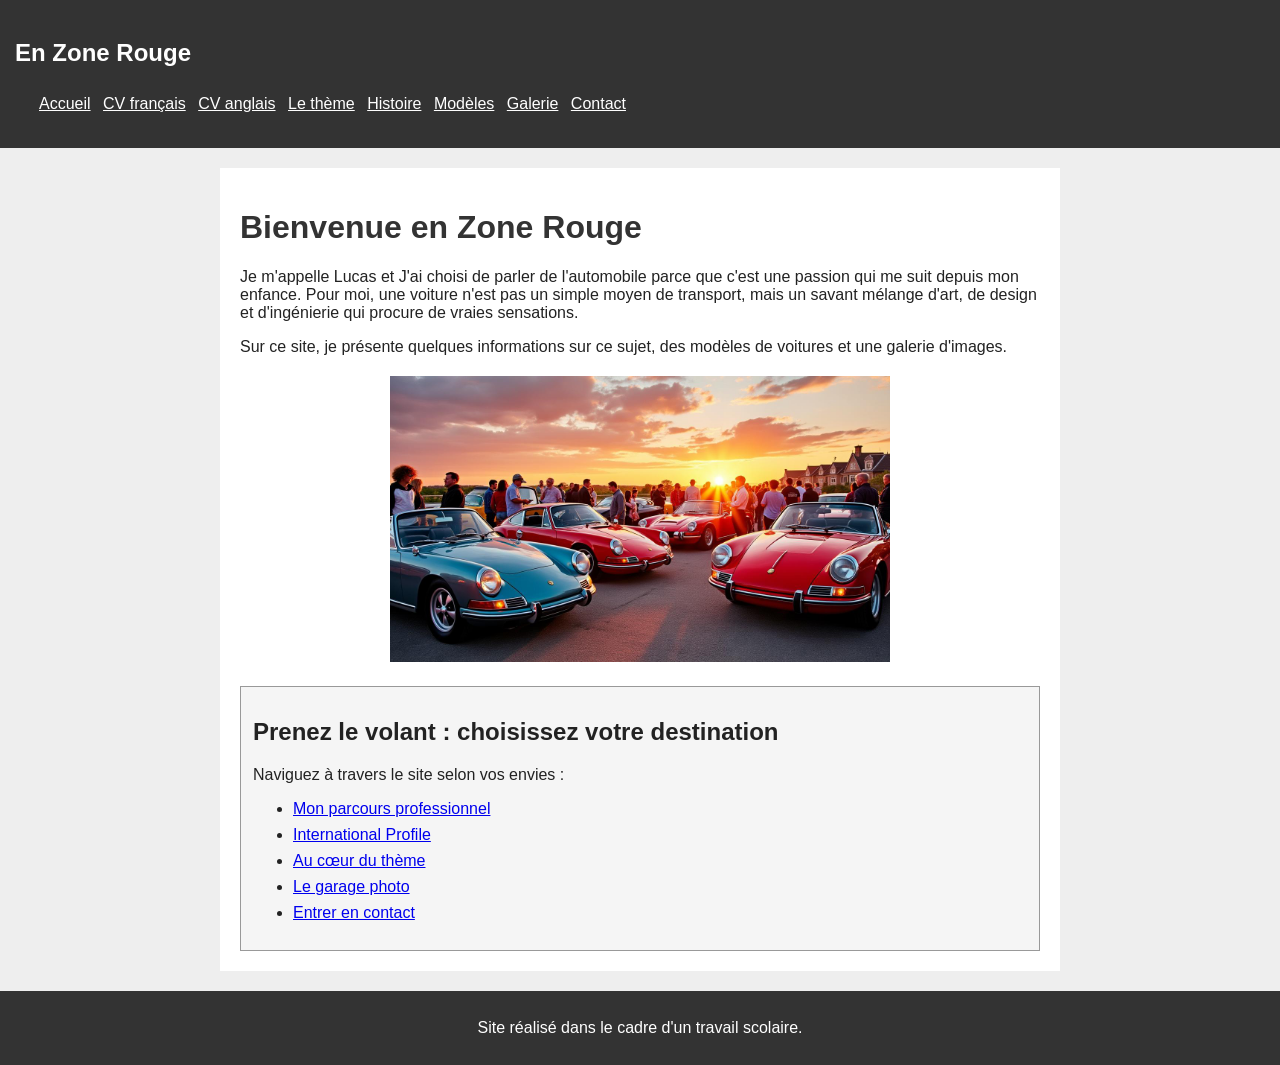
==== HTML/index.html @ 487442eb "Ajout des drapeaux dans les CV pour définir la langue du CV (exemple : La France pour le CV français" ====
<!DOCTYPE html>
<!-- Fichier : index.html | Rôle : page d’accueil du site automobile. -->
<html lang="fr">

<head>
  <!-- Informations de la page et lien vers la feuille de style commune. -->
  <meta charset="UTF-8">
  <title>Accueil | En Zone Rouge</title>
  <link rel="stylesheet" href="../CSS/index.css">
</head>

<body>
  <!-- En-tête visible : nom du site et menu de navigation. -->
  <header class="site-header">
    <p class="site-name">En Zone Rouge</p>
    <nav>
      <ul class="menu">
        <li><a href="index.html">Accueil</a></li>
        <li><a href="CV_FR.html">CV français</a></li>
        <li><a href="CV_EN.html">CV anglais</a></li>
        <li><a href="theme.html">Le thème</a></li>
        <li><a href="histoire.html">Histoire</a></li>
        <li><a href="modeles.html">Modèles</a></li>
        <li><a href="galerie.html">Galerie</a></li>
        <li><a href="contact.html">Contact</a></li>
      </ul>
    </nav>
  </header>

  <main>
    <h1>Bienvenue en Zone Rouge</h1>
    <p>Je m'appelle Lucas et J'ai choisi de parler de l'automobile parce que c'est une passion qui me suit depuis mon
      enfance. Pour moi, une voiture n'est pas un simple moyen de transport, mais un savant mélange d'art, de design et
      d'ingénierie qui procure de vraies sensations.</p>
    <p>Sur ce site, je présente quelques informations sur ce sujet, des modèles de voitures et une galerie d'images.</p>

    <!-- Illustration locale : le texte alternatif décrit l’image. -->
    <figure class="feature-image">
      <img src="../IMG/voitures.png" alt="Rassemblement de voitures anciennes et modernes">
    </figure>

    <section class="panel">
      <h2>Prenez le volant : choisissez votre destination</h2>
      <p>Naviguez à travers le site selon vos envies :</p>
      <ul class="home-links">
        <li><a href="CV_FR.html">Mon parcours professionnel</a></li>
        <li><a href="CV_EN.html">International Profile</a></li>
        <li><a href="theme.html">Au cœur du thème</a></li>
        <li><a href="galerie.html">Le garage photo</a></li>
        <li><a href="contact.html">Entrer en contact</a></li>
      </ul>
    </section>
  </main>

  <!-- Pied de page : courte mention sur le projet. -->
  <footer class="site-footer">
    <p>Site réalisé dans le cadre d'un travail scolaire.</p>
  </footer>
</body>

</html>
---- CSS/index.css ----
/*
  Fichier : index.css
  Rôle : mise en forme de la page d’accueil.
*/

body {
  margin: 0;
  background-color: #eeeeee;
  color: #222222;
  font-family: Arial, sans-serif;
}

.site-header {
  padding: 15px;
  background-color: #333333;
  color: white;
}

.site-name {
  font-size: 24px;
  font-weight: bold;
}

.menu {
  padding-left: 20px;
}

.menu li {
  display: inline-block;
  margin: 4px;
}

.menu a {
  color: white;
}

main {
  max-width: 800px;
  margin: 20px auto;
  padding: 20px;
  background-color: white;
}

h1 {
  color: #333333;
}

.feature-image {
  max-width: 500px;
  margin: 20px auto;
}

.feature-image img {
  width: 100%;
}

.panel {
  padding: 12px;
  border: 1px solid #999999;
  background-color: #f5f5f5;
}

.home-links li {
  margin: 8px 0;
}

.site-footer {
  padding: 12px;
  background-color: #333333;
  color: white;
  text-align: center;
}
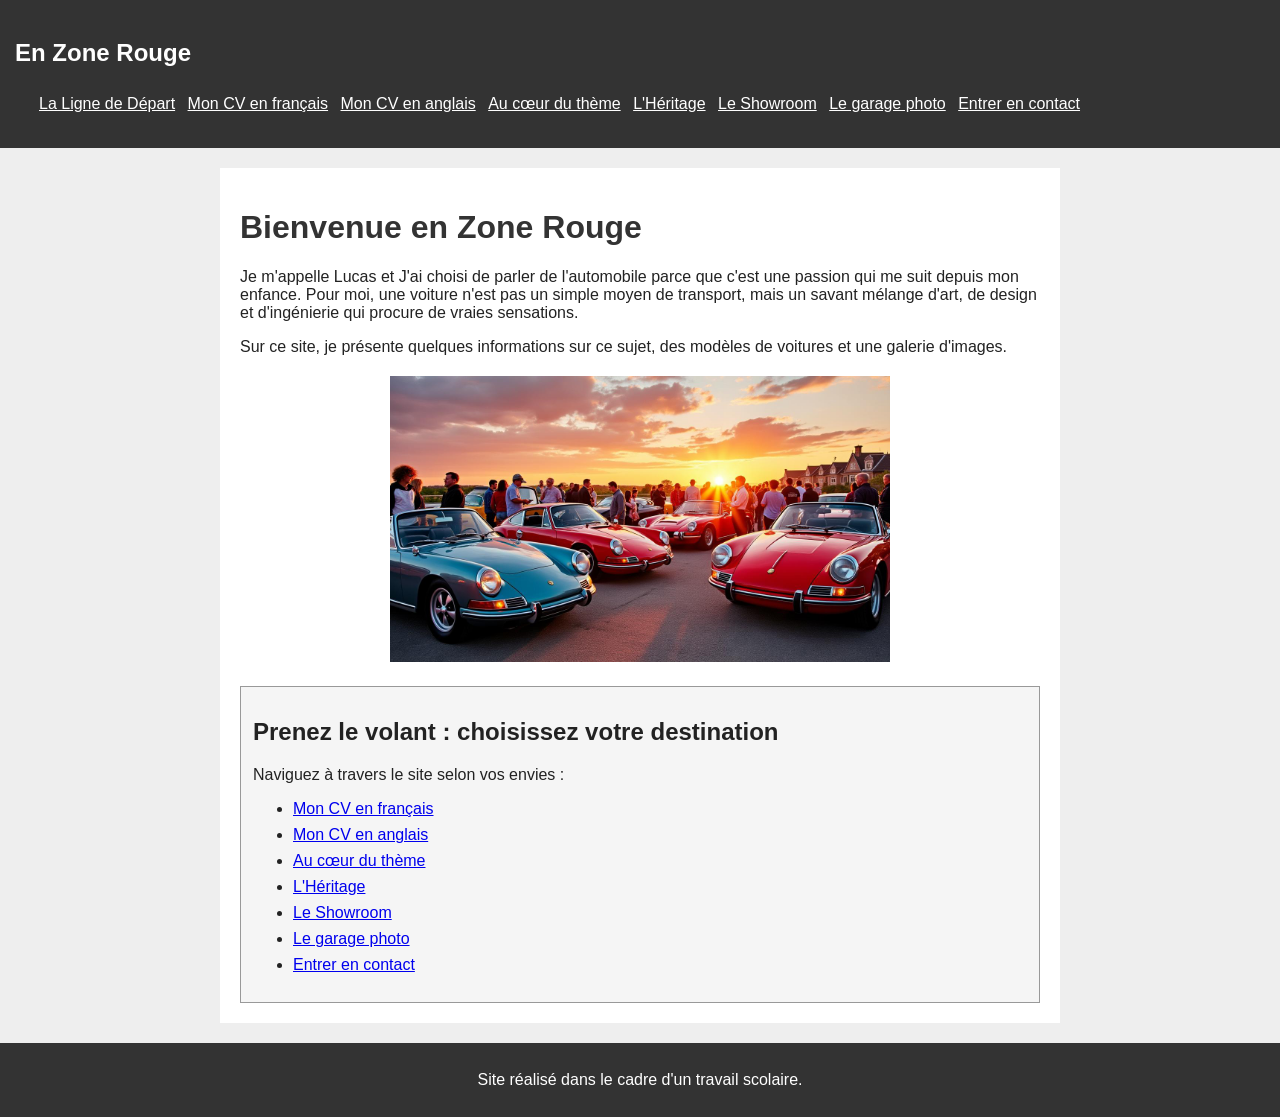
==== commit 07e0028f: "Modification des titres des liens." ====
--- a/HTML/index.html
+++ b/HTML/index.html
@@ -5,7 +5,7 @@
 <head>
   <!-- Informations de la page et lien vers la feuille de style commune. -->
   <meta charset="UTF-8">
-  <title>Accueil | En Zone Rouge</title>
+  <title>La Ligne de Départ | En Zone Rouge</title>
   <link rel="stylesheet" href="../CSS/index.css">
 </head>
 
@@ -15,14 +15,14 @@
     <p class="site-name">En Zone Rouge</p>
     <nav>
       <ul class="menu">
-        <li><a href="index.html">Accueil</a></li>
-        <li><a href="CV_FR.html">CV français</a></li>
-        <li><a href="CV_EN.html">CV anglais</a></li>
-        <li><a href="theme.html">Le thème</a></li>
-        <li><a href="histoire.html">Histoire</a></li>
-        <li><a href="modeles.html">Modèles</a></li>
-        <li><a href="galerie.html">Galerie</a></li>
-        <li><a href="contact.html">Contact</a></li>
+        <li><a href="index.html">La Ligne de Départ</a></li>
+        <li><a href="CV_FR.html">Mon CV en français</a></li>
+        <li><a href="CV_EN.html">Mon CV en anglais</a></li>
+        <li><a href="theme.html">Au cœur du thème</a></li>
+        <li><a href="histoire.html">L'Héritage</a></li>
+        <li><a href="modeles.html">Le Showroom</a></li>
+        <li><a href="galerie.html">Le garage photo</a></li>
+        <li><a href="contact.html">Entrer en contact</a></li>
       </ul>
     </nav>
   </header>
@@ -43,9 +43,11 @@
       <h2>Prenez le volant : choisissez votre destination</h2>
       <p>Naviguez à travers le site selon vos envies :</p>
       <ul class="home-links">
-        <li><a href="CV_FR.html">Mon parcours professionnel</a></li>
-        <li><a href="CV_EN.html">International Profile</a></li>
+        <li><a href="CV_FR.html">Mon CV en français</a></li>
+        <li><a href="CV_EN.html">Mon CV en anglais</a></li>
         <li><a href="theme.html">Au cœur du thème</a></li>
+        <li><a href="histoire.html">L'Héritage</a></li>
+        <li><a href="modeles.html">Le Showroom</a></li>
         <li><a href="galerie.html">Le garage photo</a></li>
         <li><a href="contact.html">Entrer en contact</a></li>
       </ul>
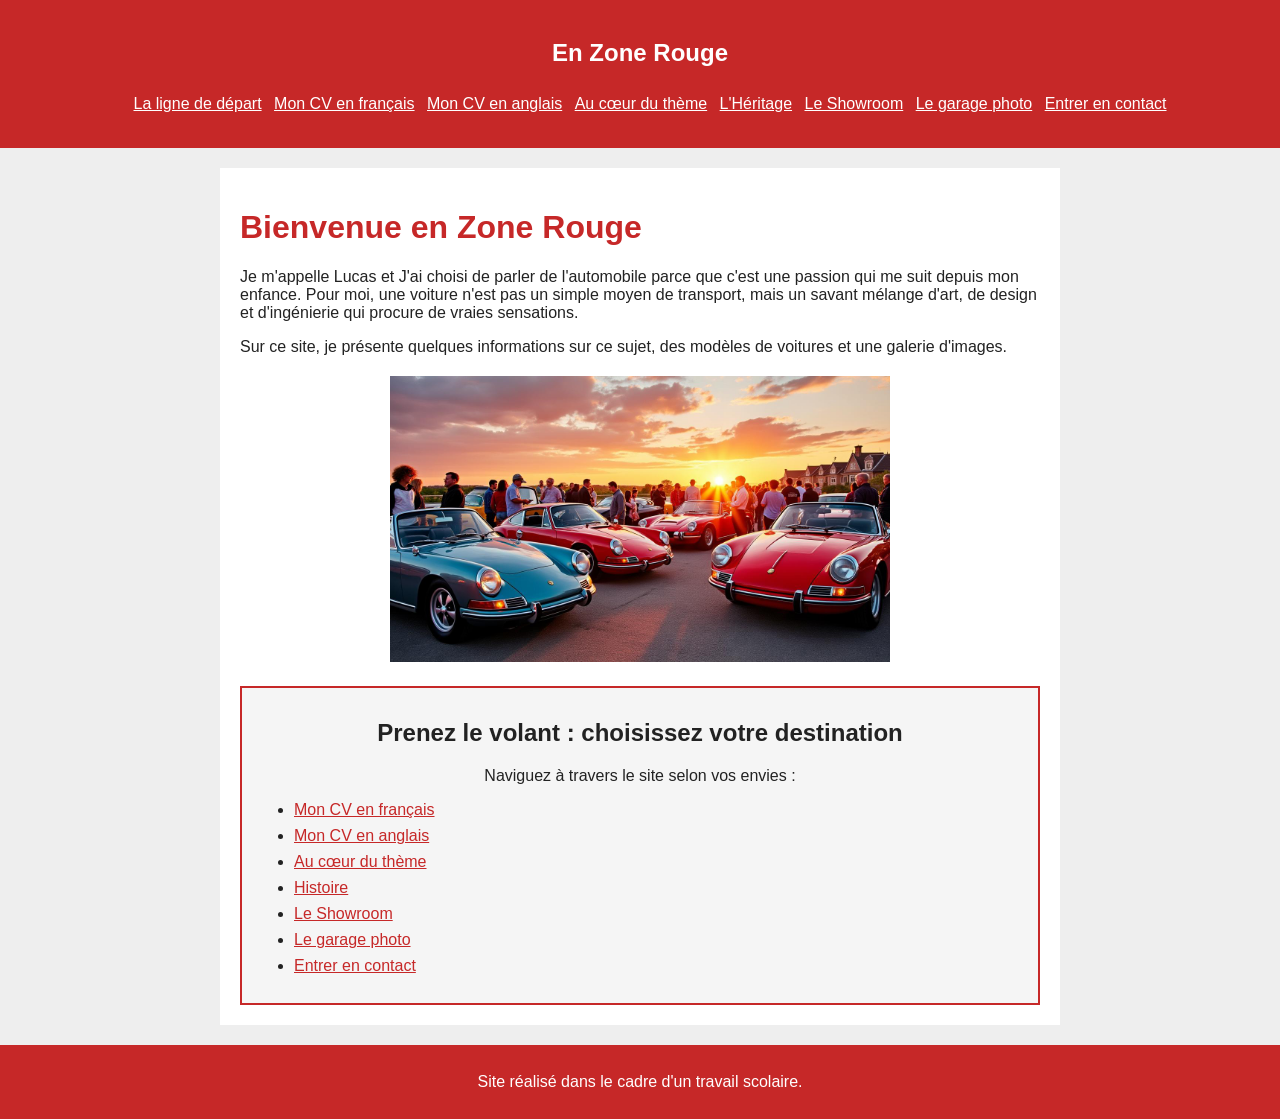
==== commit af2a29bf: "Modification de la couleur de l'accueil." ====
--- a/HTML/index.html
+++ b/HTML/index.html
@@ -5,7 +5,7 @@
 <head>
   <!-- Informations de la page et lien vers la feuille de style commune. -->
   <meta charset="UTF-8">
-  <title>La Ligne de Départ | En Zone Rouge</title>
+  <title>Accueil | En Zone Rouge</title>
   <link rel="stylesheet" href="../CSS/index.css">
 </head>
 
@@ -15,7 +15,7 @@
     <p class="site-name">En Zone Rouge</p>
     <nav>
       <ul class="menu">
-        <li><a href="index.html">La Ligne de Départ</a></li>
+        <li><a href="index.html">La ligne de départ</a></li>
         <li><a href="CV_FR.html">Mon CV en français</a></li>
         <li><a href="CV_EN.html">Mon CV en anglais</a></li>
         <li><a href="theme.html">Au cœur du thème</a></li>
@@ -40,13 +40,13 @@
     </figure>
 
     <section class="panel">
-      <h2>Prenez le volant : choisissez votre destination</h2>
-      <p>Naviguez à travers le site selon vos envies :</p>
+      <h2 class="description">Prenez le volant : choisissez votre destination</h2>
+      <p class="description">Naviguez à travers le site selon vos envies :</p>
       <ul class="home-links">
         <li><a href="CV_FR.html">Mon CV en français</a></li>
         <li><a href="CV_EN.html">Mon CV en anglais</a></li>
         <li><a href="theme.html">Au cœur du thème</a></li>
-        <li><a href="histoire.html">L'Héritage</a></li>
+        <li><a href="histoire.html">Histoire</a></li>
         <li><a href="modeles.html">Le Showroom</a></li>
         <li><a href="galerie.html">Le garage photo</a></li>
         <li><a href="contact.html">Entrer en contact</a></li>
--- a/CSS/index.css
+++ b/CSS/index.css
@@ -11,12 +11,14 @@
 }
 
 .site-header {
+  text-align: center;
   padding: 15px;
-  background-color: #333333;
-  color: white;
+  background-color: #c62828;
+  color: #ffffff;
 }
 
 .site-name {
+  color: #ffffff;
   font-size: 24px;
   font-weight: bold;
 }
@@ -31,7 +33,11 @@
 }
 
 .menu a {
-  color: white;
+  color: #ffffff;
+}
+
+.menu a:hover {
+  color: #252525;
 }
 
 main {
@@ -42,7 +48,12 @@
 }
 
 h1 {
-  color: #333333;
+  color: #c62828;
+}
+
+.description {
+  text-align: center;
+
 }
 
 .feature-image {
@@ -56,7 +67,7 @@
 
 .panel {
   padding: 12px;
-  border: 1px solid #999999;
+  border: 2px solid #c62828;
   background-color: #f5f5f5;
 }
 
@@ -64,9 +75,18 @@
   margin: 8px 0;
 }
 
+.home-links a {
+  color: #c62828;
+}
+
+.home-links a:hover {
+  color: #252525;
+}
+
+
 .site-footer {
   padding: 12px;
-  background-color: #333333;
-  color: white;
+  background-color: #c62828;
+  color: #ffffff;
   text-align: center;
-}
+}
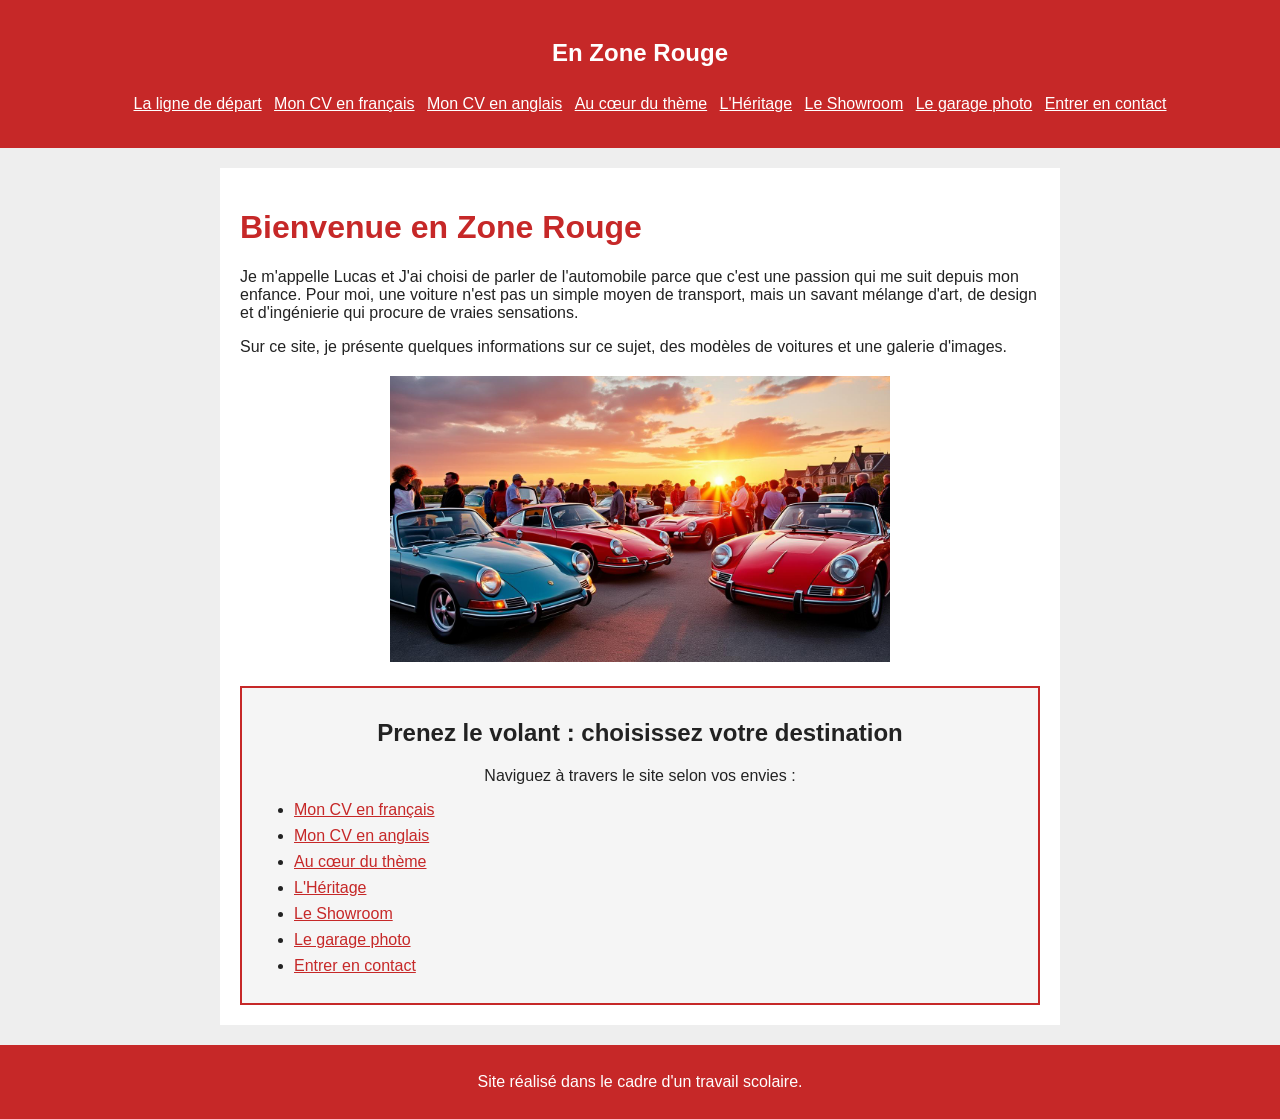
==== commit 3474367e: "Continuité du fichier HTML theme + amélioration des autres pages." ====
--- a/HTML/index.html
+++ b/HTML/index.html
@@ -1,16 +1,24 @@
 <!DOCTYPE html>
-<!-- Fichier : index.html | Rôle : page d’accueil du site automobile. -->
+
+<!-- 
+  Fichier : index.html 
+  Rôle : page d’accueil du site automobile.
+  projet : site web personnel sur l'automobile 
+-->
+
 <html lang="fr">
 
+<!-- Informations de la page et lien vers le CSS. -->
+
 <head>
-  <!-- Informations de la page et lien vers la feuille de style commune. -->
   <meta charset="UTF-8">
   <title>Accueil | En Zone Rouge</title>
   <link rel="stylesheet" href="../CSS/index.css">
 </head>
 
+<!-- En-tête visible : nom du site et menu de navigation. -->
+
 <body>
-  <!-- En-tête visible : nom du site et menu de navigation. -->
   <header class="site-header">
     <p class="site-name">En Zone Rouge</p>
     <nav>
@@ -27,6 +35,8 @@
     </nav>
   </header>
 
+  <!-- Contenu principal de la page d’accueil. -->
+
   <main>
     <h1>Bienvenue en Zone Rouge</h1>
     <p>Je m'appelle Lucas et J'ai choisi de parler de l'automobile parce que c'est une passion qui me suit depuis mon
@@ -35,18 +45,21 @@
     <p>Sur ce site, je présente quelques informations sur ce sujet, des modèles de voitures et une galerie d'images.</p>
 
     <!-- Illustration locale : le texte alternatif décrit l’image. -->
-    <figure class="feature-image">
+
+    <figure class="image-home">
       <img src="../IMG/voitures.png" alt="Rassemblement de voitures anciennes et modernes">
     </figure>
 
-    <section class="panel">
+    <!-- Navigation vers les autres pages du site. -->
+
+    <section class="paneau-de-navigation">
       <h2 class="description">Prenez le volant : choisissez votre destination</h2>
       <p class="description">Naviguez à travers le site selon vos envies :</p>
       <ul class="home-links">
         <li><a href="CV_FR.html">Mon CV en français</a></li>
         <li><a href="CV_EN.html">Mon CV en anglais</a></li>
         <li><a href="theme.html">Au cœur du thème</a></li>
-        <li><a href="histoire.html">Histoire</a></li>
+        <li><a href="histoire.html">L'Héritage</a></li>
         <li><a href="modeles.html">Le Showroom</a></li>
         <li><a href="galerie.html">Le garage photo</a></li>
         <li><a href="contact.html">Entrer en contact</a></li>
@@ -55,7 +68,8 @@
   </main>
 
   <!-- Pied de page : courte mention sur le projet. -->
-  <footer class="site-footer">
+
+  <footer class="footer">
     <p>Site réalisé dans le cadre d'un travail scolaire.</p>
   </footer>
 </body>
--- a/CSS/index.css
+++ b/CSS/index.css
@@ -1,6 +1,10 @@
 /*
   Fichier : index.css
-  Rôle : mise en forme de la page d’accueil.
+  Rôle : définir la présentation de l'accueil du site automobile
+  Projet : site web personnel sur l'automobile
+  
+/* 
+  Mise en forme du menu du site. 
 */
 
 body {
@@ -40,6 +44,10 @@
   color: #252525;
 }
 
+/*
+  Rôle : mise en forme de la page d'accueil.
+*/
+
 main {
   max-width: 800px;
   margin: 20px auto;
@@ -51,24 +59,24 @@
   color: #c62828;
 }
 
-.description {
-  text-align: center;
-
-}
-
-.feature-image {
+.image-home {
   max-width: 500px;
   margin: 20px auto;
 }
 
-.feature-image img {
+.image-home img {
   width: 100%;
 }
 
-.panel {
+.paneau-de-navigation {
   padding: 12px;
   border: 2px solid #c62828;
   background-color: #f5f5f5;
+}
+
+.description {
+  text-align: center;
+
 }
 
 .home-links li {
@@ -84,7 +92,7 @@
 }
 
 
-.site-footer {
+.footer {
   padding: 12px;
   background-color: #c62828;
   color: #ffffff;
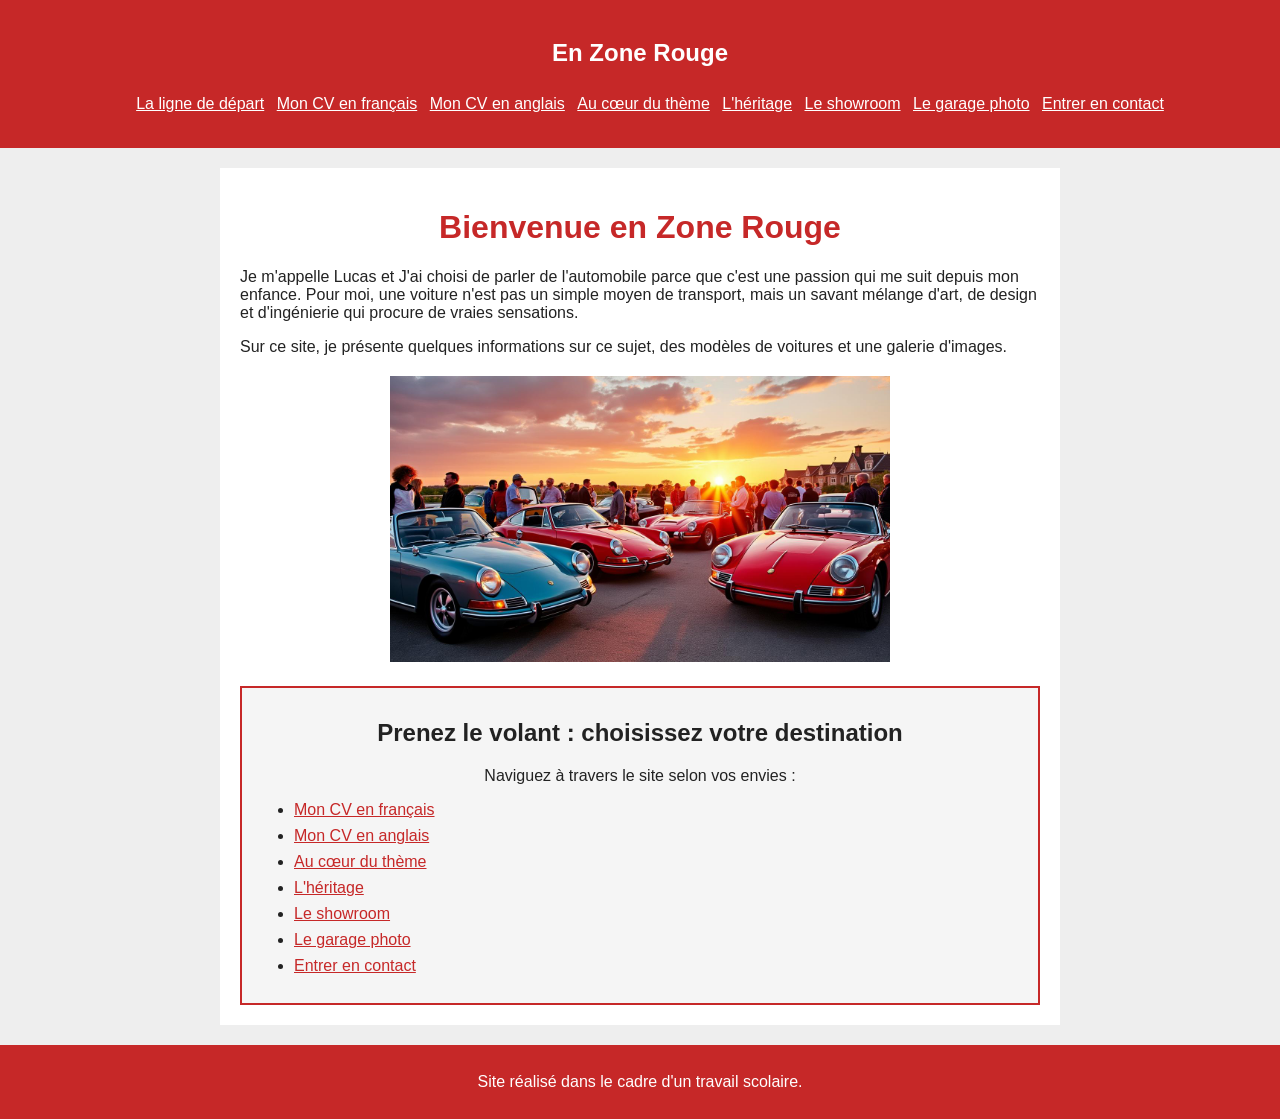
==== commit 969e7118: "Modification des titres de chaque page + avancement de la page HTML galerie + CSS correspondant." ====
--- a/HTML/index.html
+++ b/HTML/index.html
@@ -27,8 +27,8 @@
         <li><a href="CV_FR.html">Mon CV en français</a></li>
         <li><a href="CV_EN.html">Mon CV en anglais</a></li>
         <li><a href="theme.html">Au cœur du thème</a></li>
-        <li><a href="histoire.html">L'Héritage</a></li>
-        <li><a href="modeles.html">Le Showroom</a></li>
+        <li><a href="histoire.html">L'héritage</a></li>
+        <li><a href="modeles.html">Le showroom</a></li>
         <li><a href="galerie.html">Le garage photo</a></li>
         <li><a href="contact.html">Entrer en contact</a></li>
       </ul>
@@ -59,8 +59,8 @@
         <li><a href="CV_FR.html">Mon CV en français</a></li>
         <li><a href="CV_EN.html">Mon CV en anglais</a></li>
         <li><a href="theme.html">Au cœur du thème</a></li>
-        <li><a href="histoire.html">L'Héritage</a></li>
-        <li><a href="modeles.html">Le Showroom</a></li>
+        <li><a href="histoire.html">L'héritage</a></li>
+        <li><a href="modeles.html">Le showroom</a></li>
         <li><a href="galerie.html">Le garage photo</a></li>
         <li><a href="contact.html">Entrer en contact</a></li>
       </ul>
--- a/CSS/index.css
+++ b/CSS/index.css
@@ -57,6 +57,7 @@
 
 h1 {
   color: #c62828;
+  text-align: center;
 }
 
 .image-home {
